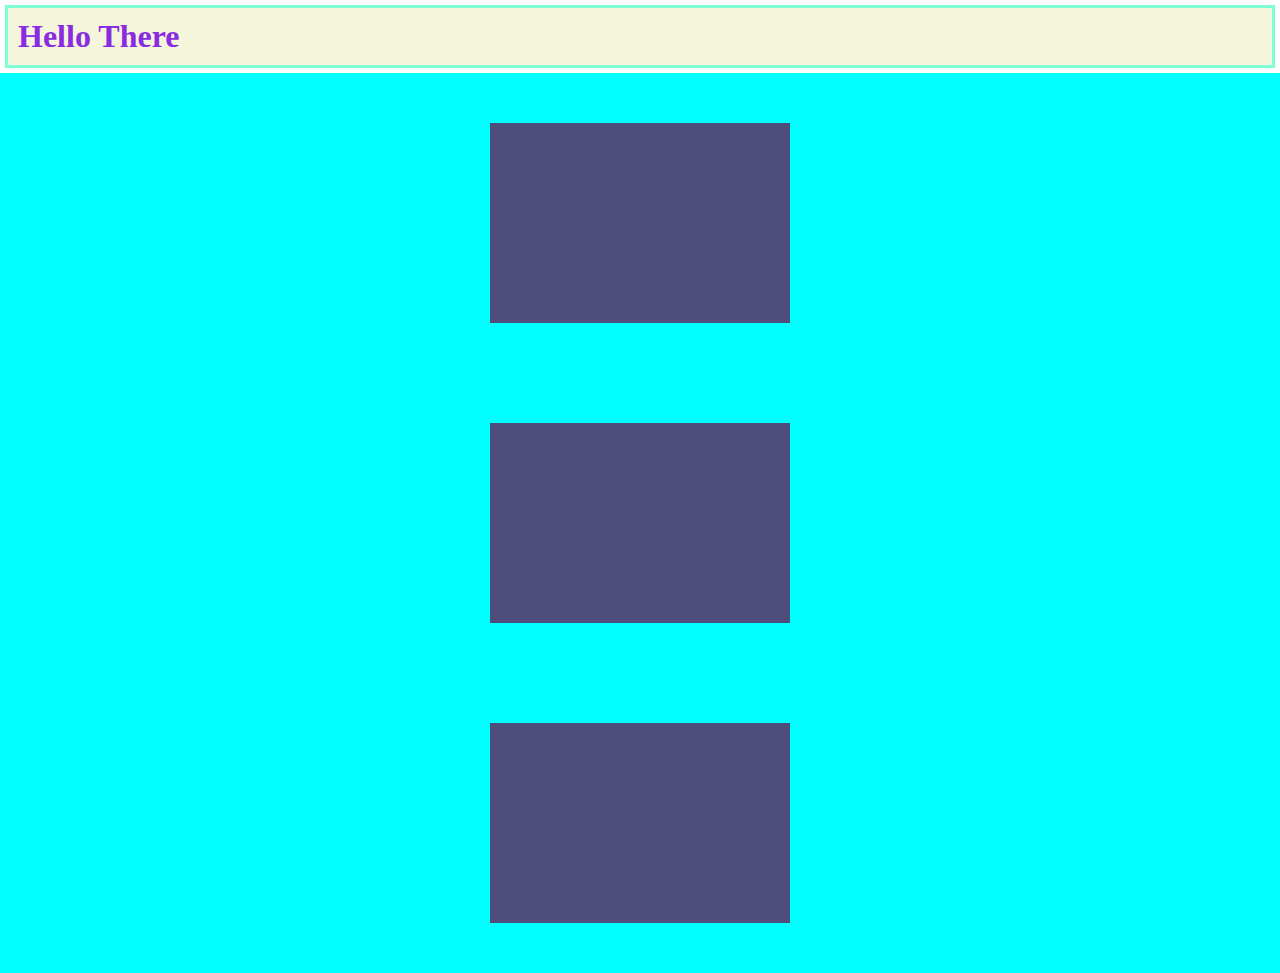
==== index.html @ a2752413 "Added index.html, style.css and modified readme" ====
<!DOCTYPE html>
<html lang="en">
<head>
    <meta charset="UTF-8">
    <meta name="viewport" content="width=device-width, initial-scale=1.0">
    <title>Practice</title>
    <link rel="stylesheet" href="./style.css" />
</head>
<body>
    <!-- <div class="container">
    <h1>Hello There</h1>
    <p>Lorem ipsum dolor sit amet consectetur, adipisicing elit. Ut, suscipit!</p>
    </div> 
    <p>Lorem ipsum dolor sit amet.</p> -->
    <h1 class="head">Hello There</h1>
    <div class="flexcontainer">
        <div class="box1"></div>
        <div class="box1"></div>
        <div class="box1"></div>
    </div>
</body>
</html>
---- style.css ----
*{
    margin: 0;
    padding: 0;
}
/* .container{
   margin: 20px auto;
   padding: 20px;
   text-align: center;
color: rgb(241, 245, 7);
   background-color: rgb(121, 121, 201);
width: 500px;
}  */
.flexcontainer{
    width: 100%;
    height: 100vh;
    background-color: aqua;
    display: flex;
    justify-content: center;
    /* justify-content:space-between; */
    flex-direction: column;
    align-items: center;
     
}


.box1{
    width: 300px;
    height: 300px;
    margin: 50px;
    background-color: rgb(78, 78, 125);
}
.head{
    color: blueviolet;
    background-color: beige;
    /* font-size: 45px; 
    font-weight: 100; */
    margin: 5px;
    border: 3px solid aquamarine;
    padding: 10px;
    font-family: Cambria, Cochin, Georgia, Times, 'Times New Roman', serif;
}
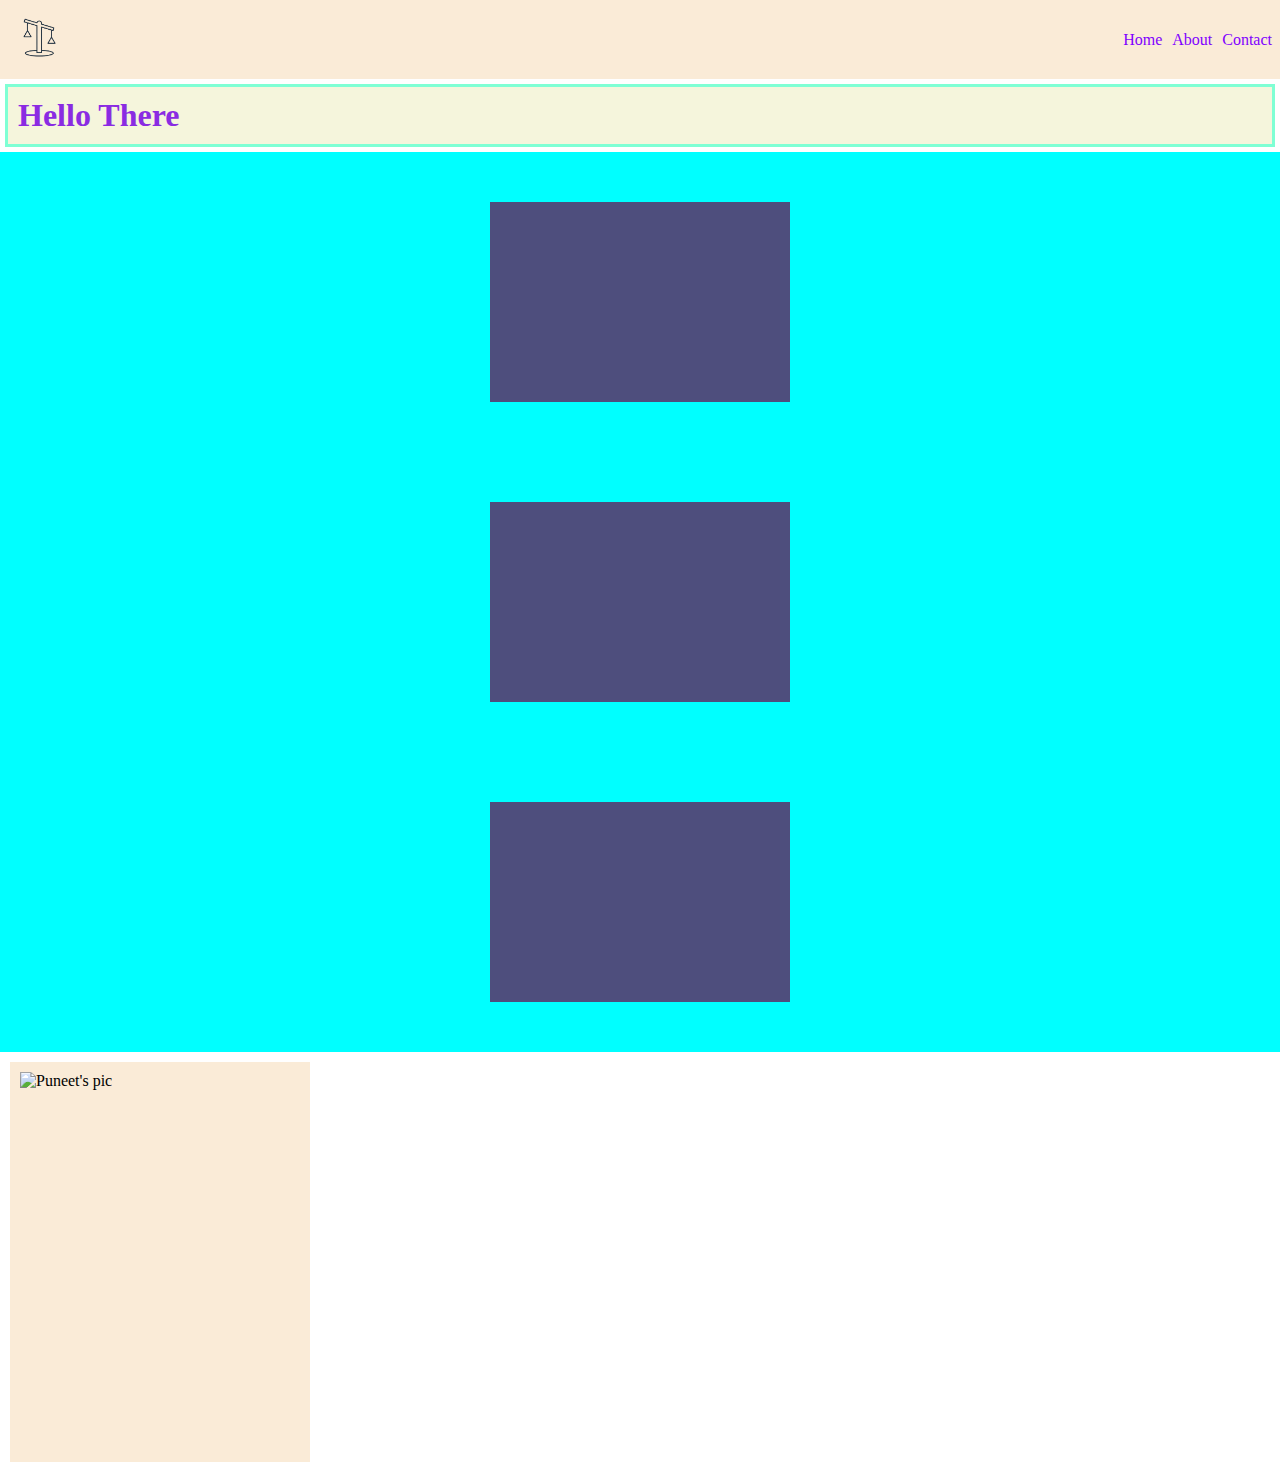
==== commit cc050a40: "modified index.html, style.css and added .gitignore,about.html,contact.html, img/" ====
--- a/index.html
+++ b/index.html
@@ -3,7 +3,7 @@
 <head>
     <meta charset="UTF-8">
     <meta name="viewport" content="width=device-width, initial-scale=1.0">
-    <title>Practice</title>
+    <title>Home</title>
     <link rel="stylesheet" href="./style.css" />
 </head>
 <body>
@@ -12,11 +12,22 @@
     <p>Lorem ipsum dolor sit amet consectetur, adipisicing elit. Ut, suscipit!</p>
     </div> 
     <p>Lorem ipsum dolor sit amet.</p> -->
+    <nav>
+        <img class="logo" src="./img/logo.png" alt="logo" />
+        <ul>
+            <li><a href="./index.html" class="link">Home</a></li>
+            <li><a href="./about.html" class="link">About</a></li>
+            <li><a href="./contact.html" class="link">Contact</a></li>
+        </ul>
+    </nav>
     <h1 class="head">Hello There</h1>
     <div class="flexcontainer">
         <div class="box1"></div>
         <div class="box1"></div>
         <div class="box1"></div>
     </div>
+    <div class="bgImg">
+    <img class="myImg" src="./img/me.jpg" alt="Puneet's pic" />
+    </div>
 </body>
 </html>--- a/style.css
+++ b/style.css
@@ -38,4 +38,63 @@
     border: 3px solid aquamarine;
     padding: 10px;
     font-family: Cambria, Cochin, Georgia, Times, 'Times New Roman', serif;
-}+}
+.myImg{
+    margin: 10px;
+    width: 220px;
+    height: 400px;
+    /* background-color: black; */
+    object-fit: contain;
+}
+.bgImg{
+    background: url("./img/me.jpg");
+    margin: 10px;
+    width: 300px;
+    height: 400px;
+    background-size: contain;
+    background-color: antiquewhite;
+    background-repeat: no-repeat;
+}
+.logo{
+    width:5%;
+    height:2%;
+}
+nav{
+    display: flex;
+    background-color: antiquewhite;
+    justify-content: space-between;
+    padding: 8px;
+    align-items: center;
+}
+nav ul{
+    display: flex;
+    color: rgb(48, 162, 6);
+    gap: 10px;
+}
+nav ul li{
+    list-style: none;
+}
+/* nav ul li a{
+    text-decoration: none;
+    color: rgb(18, 155, 18);
+}  */
+.link{
+    text-decoration: none;
+    color:rgb(128, 0, 255);
+    transition: all 0.3s ease-in-out;
+}
+ /* .link:link{
+    color: rgb(18, 155, 18);
+} */
+.link:visited{
+    color:rgb(255, 0, 106);
+} 
+.link:hover{
+    color:rgb(25, 235, 25);
+    background-color: black;
+    font-size: 15px;
+    padding: 5px 8px;
+    border-radius: 15px;
+} 
+
+
